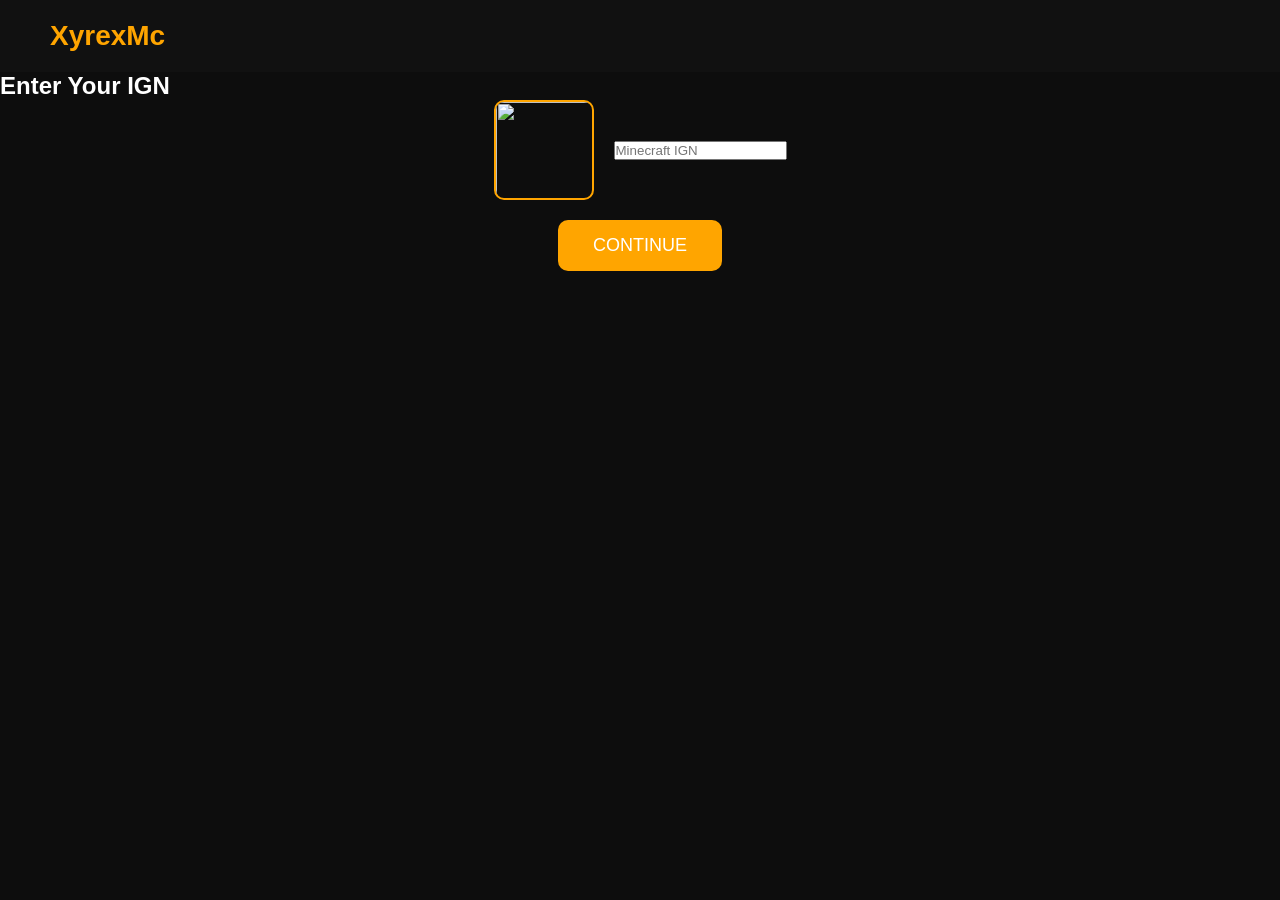
==== store.html @ 3ac7b903 "Add files via upload" ====
<!DOCTYPE html>
<html lang="en">

<head>
  <meta charset="UTF-8">
  <meta name="viewport" content="width=device-width, initial-scale=1.0">

  <title>XyrexMc Store</title>

  <link rel="stylesheet" href="style.css">
</head>

<body>

<div id="particles-js"></div>

<nav>
  <div class="logo">XyrexMc</div>
</nav>

<section class="order-section">

  <h1>Enter Your IGN</h1>

  <div class="ign-box">

    <img
      id="skinPreview"
      src="https://mc-heads.net/avatar/Steve/100"
    >

    <input
      type="text"
      id="ignInput"
      placeholder="Minecraft IGN"
      oninput="updateSkin()"
    >

  </div>

  <button onclick="showStore()">
    CONTINUE
  </button>

  <div id="storeContent" style="display:none;">

    <div class="cards">

      <div class="card">

        <h2>VIP</h2>

        <p>$5</p>

        <a href="https://discord.gg/9B5Mm7SCa" target="_blank">
          <button>ORDER</button>
        </a>

      </div>

      <div class="card">

        <h2>MVP</h2>

        <p>$10</p>

        <a href="https://discord.gg/9B5Mm7SCa" target="_blank">
          <button>ORDER</button>
        </a>

      </div>

      <div class="card">

        <h2>LEGEND</h2>

        <p>$20</p>

        <a href="https://discord.gg/9B5Mm7SCa" target="_blank">
          <button>ORDER</button>
        </a>

      </div>

    </div>

  </div>

</section>

<script src="https://cdn.jsdelivr.net/particles.js/2.0.0/particles.min.js"></script>

<script>

particlesJS("particles-js", {

  particles: {

    number: {
      value: 80
    },

    color: {
      value: "#ff9900"
    },

    shape: {
      type: "circle"
    },

    opacity: {
      value: 0.5
    },

    size: {
      value: 3
    },

    line_linked: {
      enable: true,
      distance: 150,
      color: "#ff9900",
      opacity: 0.4,
      width: 1
    },

    move: {
      enable: true,
      speed: 3
    }

  }

});

function updateSkin(){

  const ign =
    document.getElementById("ignInput").value;

  document.getElementById("skinPreview")
    .src =
    `https://mc-heads.net/avatar/${ign}/100`;

}

function showStore(){

  const ign =
    document.getElementById("ignInput").value;

  if(ign.trim() === ""){
    alert("Please enter your IGN");
    return;
  }

  document.getElementById("storeContent")
    .style.display = "block";

}

</script>

</body>
</html>
---- style.css ----
#particles-js{
  position:fixed;
  width:100%;
  height:100%;
  z-index:-1;
  background:#0d0d0d;
}

*{
  margin:0;
  padding:0;
  box-sizing:border-box;
}

body{
  background:#0d0d0d;
  color:white;
  font-family:Arial;
}

nav{
  display:flex;
  justify-content:space-between;
  align-items:center;
  padding:20px 50px;
  background:#111;
}
.discord-btn{
  background:#5865F2;
}

.discord-btn:hover{
  box-shadow:0 0 20px #5865F2;
}
.ign-box{
  display:flex;
  align-items:center;
  justify-content:center;
  gap:20px;
  margin-bottom:20px;
}

.ign-box img{
  width:100px;
  height:100px;
  border-radius:10px;
  border:2px solid orange;
}

.cards{
  display:flex;
  justify-content:center;
  gap:30px;
  margin-top:50px;
  flex-wrap:wrap;
}

.card{
  background:#111;
  padding:30px;
  border-radius:15px;
  width:220px;
  text-align:center;
  border:1px solid orange;
}

.card h2{
  color:orange;
}
.order-section button{
  display:block;
  margin:20px auto;
}
.logo{
  font-size:28px;
  font-weight:bold;
  color:orange;
}

ul{
  display:flex;
  gap:25px;
  list-style:none;
}

li{
  cursor:pointer;
  transition:0.3s;
}

li:hover{
  color:orange;
}

.hero{
  height:90vh;
  display:flex;
  flex-direction:column;
  justify-content:center;
  align-items:center;
  text-align:center;
}

.hero h1{
  font-size:70px;
  margin-bottom:20px;
}

.hero p{
  font-size:22px;
  margin-bottom:30px;
}

button{
  padding:15px 35px;
  border:none;
  border-radius:10px;
  background:orange;
  color:white;
  font-size:18px;
  cursor:pointer;
  transition:0.3s;
}

button:hover{
  box-shadow:0 0 25px orange;
  transform:scale(1.05);
}

.cards{
  display:flex;
  justify-content:center;
  gap:30px;
  padding:80px 20px;
  flex-wrap:wrap;
}

.card{
  background:#1a1a1a;
  padding:40px;
  width:250px;
  border-radius:15px;
  text-align:center;
  transition:0.3s;
}

.card:hover{
  transform:translateY(-10px);
  box-shadow:0 0 25px orange;
}

.card h2{
  margin-bottom:15px;
}

.card p{
  margin-bottom:20px;
  font-size:24px;
}
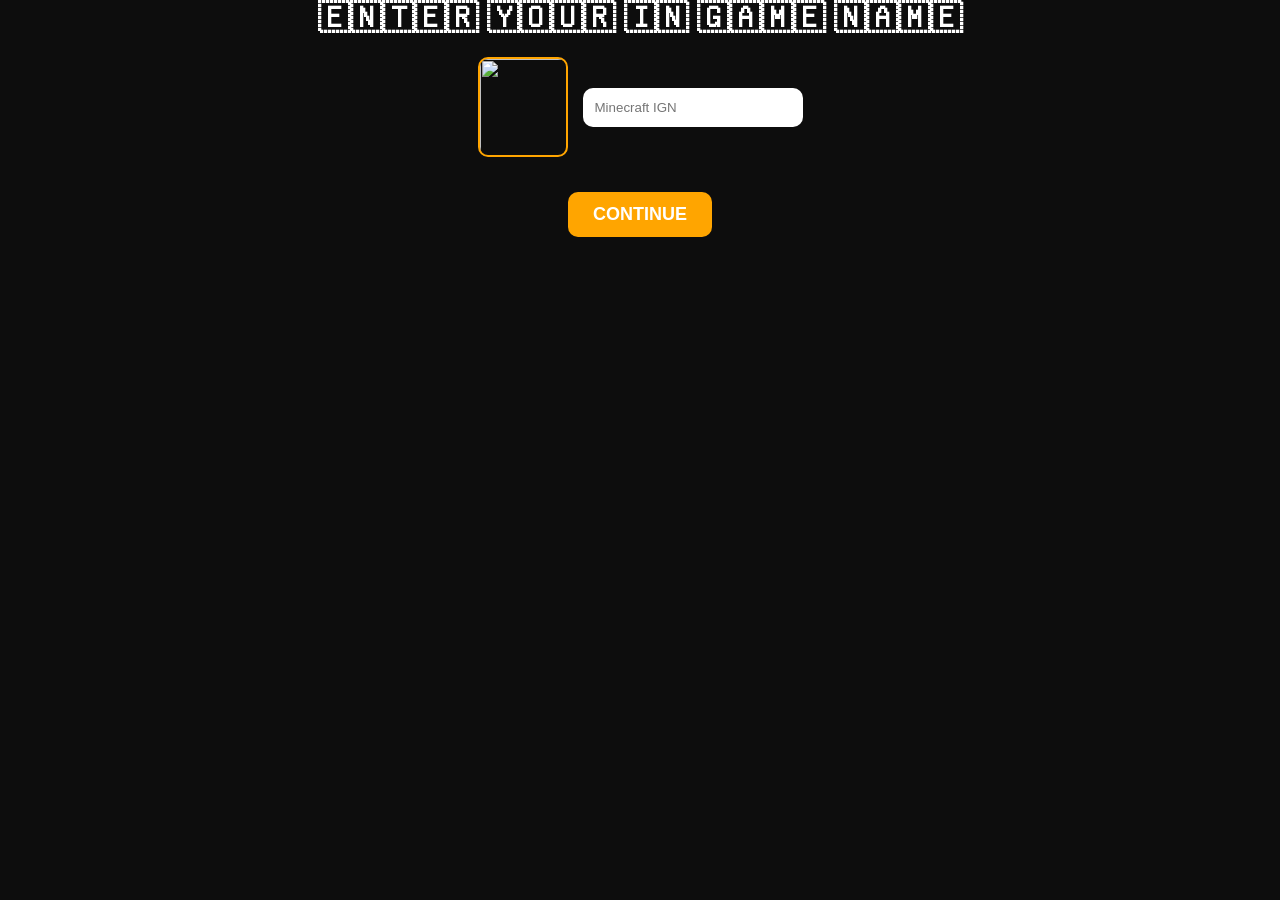
==== commit 0aeea67f: "Add files via upload" ====
--- a/store.html
+++ b/store.html
@@ -2,161 +2,202 @@
 <html lang="en">
 
 <head>
-  <meta charset="UTF-8">
-  <meta name="viewport" content="width=device-width, initial-scale=1.0">
-
-  <title>XyrexMc Store</title>
-
-  <link rel="stylesheet" href="style.css">
+<meta charset="UTF-8">
+<meta name="viewport" content="width=device-width, initial-scale=1.0">
+
+<title>Store</title>
+
+<link rel="stylesheet" href="style.css">
+
+<style>
+
+body{
+  margin:0;
+  font-family:Arial;
+  background:#0d0d0d;
+  color:white;
+  text-align:center;
+  overflow-x:hidden;
+}
+
+h1,h2{
+  color:white;
+}
+
+.ign-box{
+  display:flex;
+  justify-content:center;
+  align-items:center;
+  gap:15px;
+  margin:20px;
+}
+
+.ign-box img{
+  width:90px;
+  border-radius:10px;
+  border:2px solid orange;
+}
+
+input{
+  padding:12px;
+  width:220px;
+  border:none;
+  border-radius:10px;
+}
+
+button{
+  padding:12px 25px;
+  margin-top:15px;
+  border:none;
+  border-radius:10px;
+  background:orange;
+  font-weight:bold;
+  cursor:pointer;
+}
+
+.cards{
+  display:flex;
+  justify-content:center;
+  gap:20px;
+  flex-wrap:wrap;
+  margin-top:30px;
+}
+
+.card{
+  background:#111;
+  padding:20px;
+  width:200px;
+  border-radius:12px;
+  border:1px solid orange;
+}
+
+.card h2{
+  color:orange;
+}
+
+#storeContent, #rankSection{
+  display:none;
+}
+
+</style>
+
 </head>
 
 <body>
 
-<div id="particles-js"></div>
-
-<nav>
-  <div class="logo">XyrexMc</div>
-</nav>
-
-<section class="order-section">
-
-  <h1>Enter Your IGN</h1>
-
-  <div class="ign-box">
-
-    <img
-      id="skinPreview"
-      src="https://mc-heads.net/avatar/Steve/100"
-    >
-
-    <input
-      type="text"
-      id="ignInput"
-      placeholder="Minecraft IGN"
-      oninput="updateSkin()"
-    >
-
-  </div>
-
-  <button onclick="showStore()">
-    CONTINUE
-  </button>
-
-  <div id="storeContent" style="display:none;">
-
-    <div class="cards">
-
-      <div class="card">
-
-        <h2>VIP</h2>
-
-        <p>$5</p>
-
-        <a href="https://discord.gg/9B5Mm7SCa" target="_blank">
-          <button>ORDER</button>
-        </a>
-
-      </div>
-
-      <div class="card">
-
-        <h2>MVP</h2>
-
-        <p>$10</p>
-
-        <a href="https://discord.gg/9B5Mm7SCa" target="_blank">
-          <button>ORDER</button>
-        </a>
-
-      </div>
-
-      <div class="card">
-
-        <h2>LEGEND</h2>
-
-        <p>$20</p>
-
-        <a href="https://discord.gg/9B5Mm7SCa" target="_blank">
-          <button>ORDER</button>
-        </a>
-
-      </div>
-
-    </div>
-
-  </div>
-
-</section>
-
-<script src="https://cdn.jsdelivr.net/particles.js/2.0.0/particles.min.js"></script>
+<h1>🇪​​🇳​​🇹​​🇪​​🇷​ ​🇾​​🇴​​🇺​​🇷​ ​🇮​​🇳​ ​🇬​​🇦​​🇲​​🇪​ ​🇳​​🇦​​🇲​​🇪​</h1>
+
+<div class="ign-box">
+
+<img id="skinPreview" src="https://mc-heads.net/avatar/Steve/100">
+
+<input id="ignInput" type="text" placeholder="Minecraft IGN" oninput="updateSkin()">
+
+</div>
+
+<button onclick="showStore()">CONTINUE</button>
+
+<!-- STORE -->
+<div id="storeContent">
+
+<h2>Categories</h2>
+
+<div class="cards">
+
+<!-- COINS -->
+<div class="card">
+<h2>Coins</h2>
+<a href="mailto:nutsnuts755@gmail.com?subject=Coins Purchase&body=IGN:%0AItem: Coins">
+<button>ORDER</button>
+</a>
+</div>
+
+<!-- LIFESTEAL -->
+<div class="card">
+<h2>Lifesteal Ranks</h2>
+<button onclick="showRanks()">OPEN</button>
+</div>
+
+</div>
+
+<!-- RANKS -->
+<div id="rankSection">
+
+<h2>Lifesteal Ranks</h2>
+
+<div class="cards">
+
+<div class="card">
+<h2>Hero</h2>
+<p>₹40 / $0.42</p>
+<a href="mailto:nutsnuts755@gmail.com?subject=Hero Rank&body=IGN:%0ARank: Hero">
+<button>ORDER</button>
+</a>
+</div>
+
+<div class="card">
+<h2>MVP</h2>
+<p>₹80 / $0.83</p>
+<a href="mailto:nutsnuts755@gmail.com?subject=MVP Rank&body=IGN:%0ARank: MVP">
+<button>ORDER</button>
+</a>
+</div>
+
+<div class="card">
+<h2>Immortal</h2>
+<p>₹120 / $1.25</p>
+<a href="mailto:nutsnuts755@gmail.com?subject=Immortal Rank&body=IGN:%0ARank: Immortal">
+<button>ORDER</button>
+</a>
+</div>
+
+<div class="card">
+<h2>Deadliest</h2>
+<p>₹180 / $2.08</p>
+<a href="mailto:nutsnuts755@gmail.com?subject=Deadliest Rank&body=IGN:%0ARank: Deadliest">
+<button>ORDER</button>
+</a>
+</div>
+
+<div class="card">
+<h2>Legend</h2>
+<p>₹240 / $2.78</p>
+<a href="mailto:nutsnuts755@gmail.com?subject=Legend Rank&body=IGN:%0ARank: Legend">
+<button>ORDER</button>
+</a>
+</div>
+
+<div class="card">
+<h2>Beast</h2>
+<p>₹320 / $3.70</p>
+<a href="mailto:nutsnuts755@gmail.com?subject=Beast Rank&body=IGN:%0ARank: Beast">
+<button>ORDER</button>
+</a>
+</div>
+
+</div>
+
+</div>
 
 <script>
 
-particlesJS("particles-js", {
-
-  particles: {
-
-    number: {
-      value: 80
-    },
-
-    color: {
-      value: "#ff9900"
-    },
-
-    shape: {
-      type: "circle"
-    },
-
-    opacity: {
-      value: 0.5
-    },
-
-    size: {
-      value: 3
-    },
-
-    line_linked: {
-      enable: true,
-      distance: 150,
-      color: "#ff9900",
-      opacity: 0.4,
-      width: 1
-    },
-
-    move: {
-      enable: true,
-      speed: 3
-    }
-
-  }
-
-});
-
 function updateSkin(){
-
-  const ign =
-    document.getElementById("ignInput").value;
-
-  document.getElementById("skinPreview")
-    .src =
-    `https://mc-heads.net/avatar/${ign}/100`;
-
+const ign = document.getElementById("ignInput").value;
+document.getElementById("skinPreview").src =
+`https://mc-heads.net/avatar/${ign}/100`;
 }
 
 function showStore(){
-
-  const ign =
-    document.getElementById("ignInput").value;
-
-  if(ign.trim() === ""){
-    alert("Please enter your IGN");
-    return;
-  }
-
-  document.getElementById("storeContent")
-    .style.display = "block";
-
+const ign = document.getElementById("ignInput").value;
+if(ign.trim()===""){
+alert("Enter IGN");
+return;
+}
+document.getElementById("storeContent").style.display="block";
+}
+
+function showRanks(){
+document.getElementById("rankSection").style.display="block";
 }
 
 </script>
